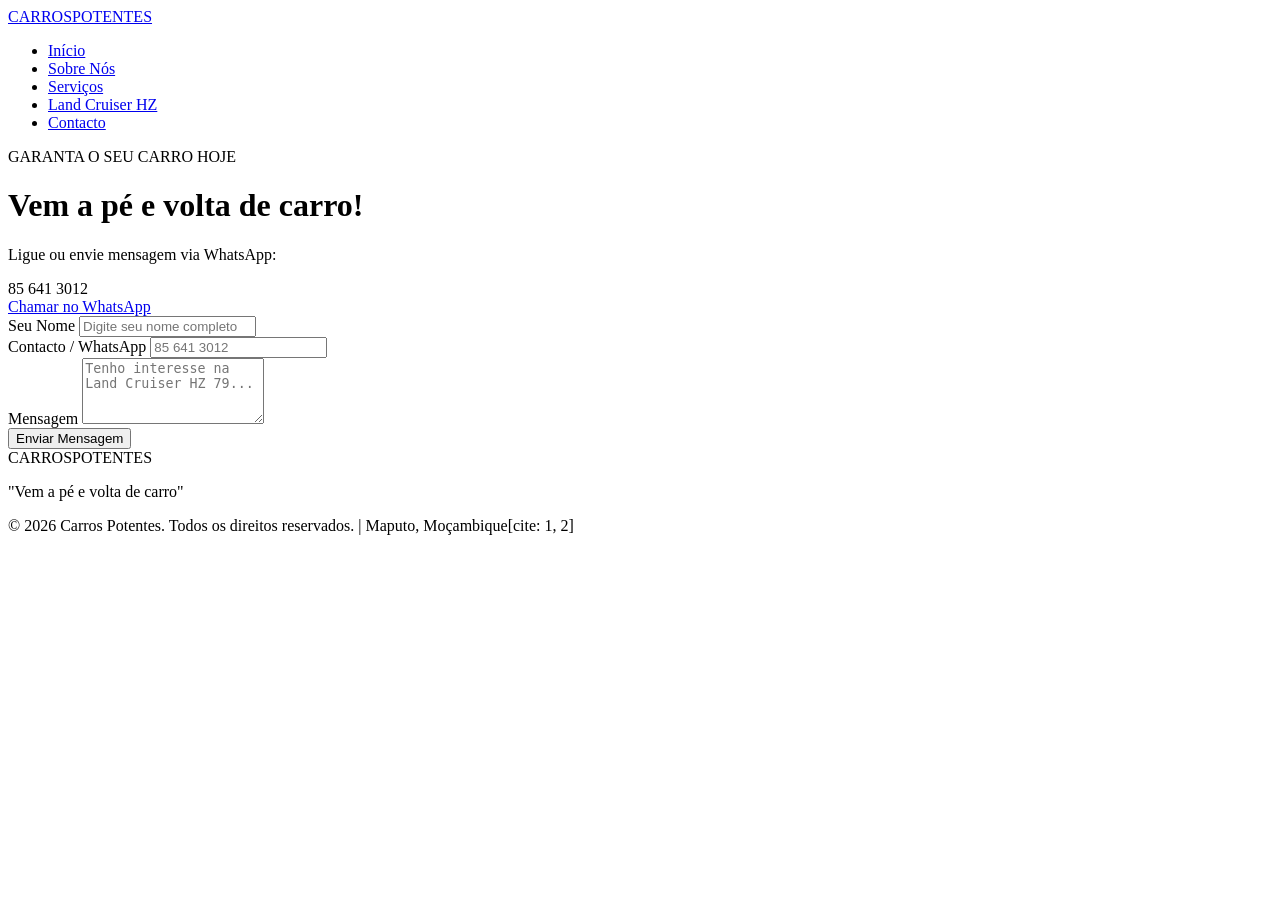
==== contacto.html @ dad96a9a "Add files via upload" ====
<!DOCTYPE html>
<html lang="pt">
<head>
    <meta charset="UTF-8">
    <meta name="viewport" content="width=device-width, initial-scale=1.0">
    <title>Contacto | Carros Potentes</title>
    <link rel="stylesheet" href="/estilos/style.css">
    <link href="https://fonts.googleapis.com/css2?family=Outfit:wght@300;400;600;700;800&display=swap" rel="stylesheet">
</head>
<body>

    <header class="navbar">
        <div class="nav-container">
            <a href="/html/index.html" class="logo">CARROS<span>POTENTES</span></a>
            <nav class="nav-menu">
                <ul>
                    <li><a href="/html/index.html" class="nav-link">Início</a></li>
                    <li><a href="sobre.html" class="nav-link">Sobre Nós</a></li>
                    <li><a href="/html/servicos.html" class="nav-link">Serviços</a></li>
                    <li><a href="/html/estoque.html" class="nav-link">Land Cruiser HZ</a></li>
                    <li><a href="/html/contacto.html" class="nav-link active btn-destaque">Contacto</a></li>
                </ul>
            </nav>
        </div>
    </header>

    <main class="main-content container">
        <div class="glass-panel form-panel">
            <div class="page-header">
                <span class="sub-title">GARANTA O SEU CARRO HOJE</span>
                <h1>Vem a pé e volta de carro!</h1>
            </div>

            <!-- Caixa com Destaque para o seu Contacto -->
            <div class="contact-box">
                <p>Ligue ou envie mensagem via WhatsApp:</p>
                <div class="contact-number">85 641 3012</div>
                <a href="https://wa.me/258856413012" target="_blank" class="btn btn-glow" style="margin-top:10px;">Chamar no WhatsApp</a>
            </div>

            <form class="vip-form">
                <div class="form-grid">
                    <div class="field-group">
                        <label>Seu Nome</label>
                        <input type="text" placeholder="Digite seu nome completo" required>
                    </div>
                    <div class="field-group">
                        <label>Contacto / WhatsApp</label>
                        <input type="tel" placeholder="85 641 3012" required>
                    </div>
                </div>
                <div class="field-group">
                    <label>Mensagem</label>
                    <textarea rows="4" placeholder="Tenho interesse na Land Cruiser HZ 79..."></textarea>
                </div>
                <button type="submit" class="btn btn-glow btn-full">Enviar Mensagem </button>
            </form>
        </div>
    </main>

    <footer class="main-footer">
        <div class="container">
            <div class="footer-logo">CARROS<span>POTENTES</span></div>
            <p class="footer-slogan">"Vem a pé e volta de carro"</p>
            <p>&copy; 2026 Carros Potentes. Todos os direitos reservados. | Maputo, Moçambique[cite: 1, 2]</p>
        </div>
    </footer>

    <script src="script.js"></script>
</body>
</html>
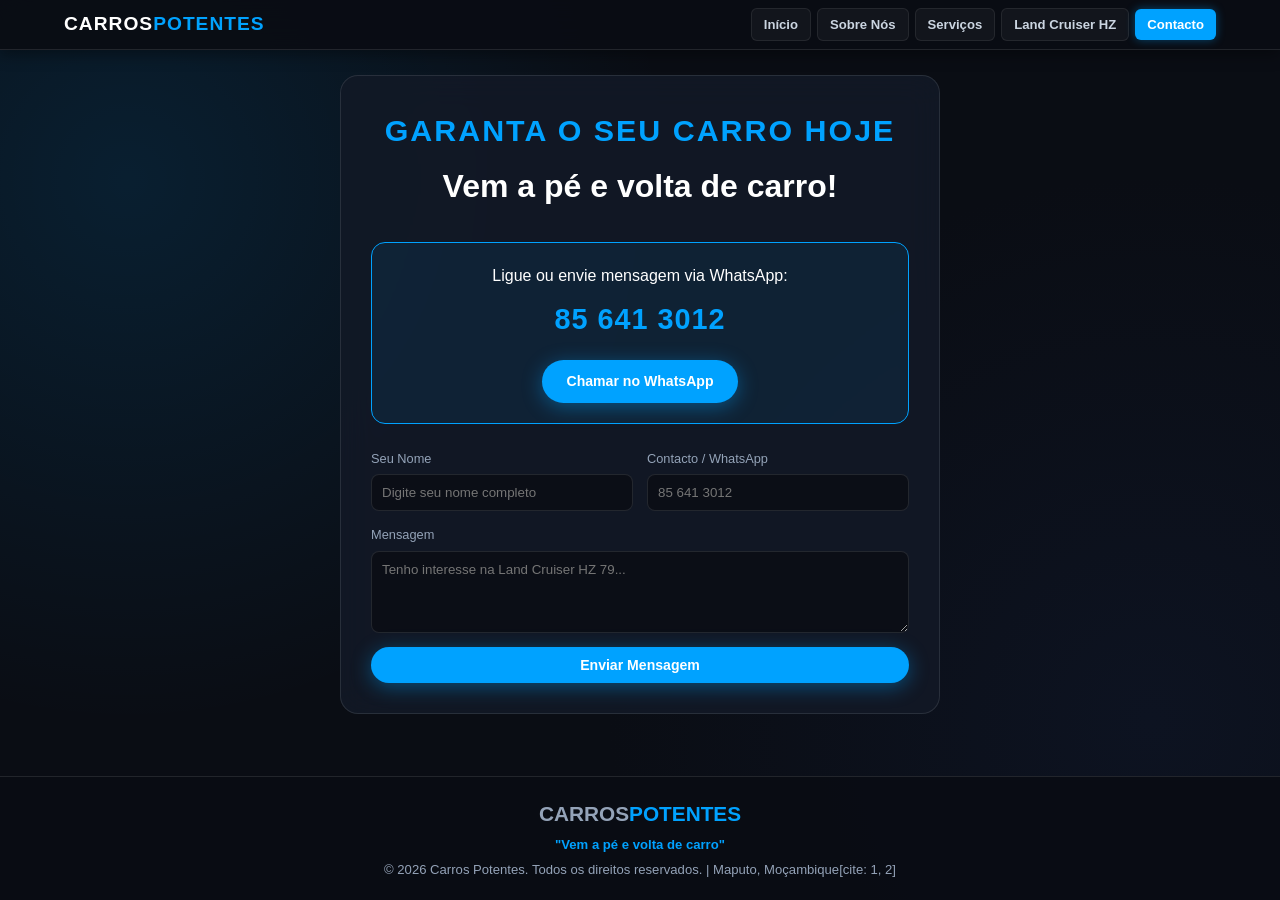
==== commit aac83dd0: "Add files via upload" ====
--- a/contacto.html
+++ b/contacto.html
@@ -4,7 +4,7 @@
     <meta charset="UTF-8">
     <meta name="viewport" content="width=device-width, initial-scale=1.0">
     <title>Contacto | Carros Potentes</title>
-    <link rel="stylesheet" href="/estilos/style.css">
+    <link rel="stylesheet" href="estilos/style.css">
     <link href="https://fonts.googleapis.com/css2?family=Outfit:wght@300;400;600;700;800&display=swap" rel="stylesheet">
 </head>
 <body>
--- a/estilos/style.css
+++ b/estilos/style.css
@@ -0,0 +1,469 @@
+/* RESET E ESTILOS GERAIS */
+* {
+    margin: 0;
+    padding: 0;
+    box-sizing: border-box;
+    font-family: 'Outfit', sans-serif;
+}
+
+:root {
+    --bg-dark: #0a0d14;
+    --card-bg: rgba(18, 25, 38, 0.9);
+    --accent-blue: #00a2ff;
+    --accent-glow: rgba(0, 162, 255, 0.4);
+    --text-white: #ffffff;
+    --text-muted: #94a3b8;
+    --border-glass: rgba(255, 255, 255, 0.1);
+}
+
+body {
+    background-color: var(--bg-dark);
+    background-image: 
+        radial-gradient(circle at 10% 20%, rgba(0, 162, 255, 0.12) 0%, transparent 40%),
+        radial-gradient(circle at 90% 80%, rgba(15, 23, 42, 0.6) 0%, transparent 40%);
+    background-attachment: fixed;
+    color: var(--text-white);
+    line-height: 1.6;
+    display: flex;
+    flex-direction: column;
+    min-height: 100vh;
+}
+
+.container {
+    max-width: 1200px;
+    margin: 0 auto;
+    padding: 0 24px;
+    width: 100%;
+}
+
+.main-content {
+    flex: 1;
+    padding-top: 75px;
+    padding-bottom: 60px;
+}
+
+/* NAVBAR SUPER COMPACTA (ESCONDE AO ROLAR) */
+.navbar {
+    position: fixed;
+    top: 0;
+    left: 0;
+    width: 100%;
+    z-index: 9999;
+    background: rgba(10, 13, 20, 0.96);
+    backdrop-filter: blur(12px);
+    border-bottom: 1px solid var(--border-glass);
+    box-shadow: 0 4px 15px rgba(0, 0, 0, 0.4);
+    transition: transform 0.3s ease-in-out;
+}
+
+.navbar.nav-hidden {
+    transform: translateY(-100%);
+}
+
+.nav-container {
+    max-width: 1200px;
+    margin: 0 auto;
+    padding: 8px 24px;
+    display: flex;
+    justify-content: space-between;
+    align-items: center;
+}
+
+.logo {
+    font-size: 1.2rem;
+    font-weight: 800;
+    color: var(--text-white);
+    text-decoration: none;
+    letter-spacing: 1px;
+}
+
+.logo span {
+    color: var(--accent-blue);
+}
+
+.nav-menu ul {
+    display: flex;
+    list-style: none;
+    gap: 6px;
+    align-items: center;
+}
+
+.nav-link {
+    display: inline-block;
+    color: #cbd5e1;
+    text-decoration: none;
+    font-weight: 600;
+    font-size: 0.82rem;
+    padding: 5px 12px;
+    border-radius: 6px;
+    background: rgba(255, 255, 255, 0.04);
+    border: 1px solid rgba(255, 255, 255, 0.08);
+    transition: all 0.3s ease;
+    cursor: pointer;
+}
+
+.nav-link:hover, .nav-link.active {
+    color: var(--text-white);
+    background: rgba(0, 162, 255, 0.2);
+    border-color: var(--accent-blue);
+    box-shadow: 0 0 10px var(--accent-glow);
+}
+
+.nav-link.btn-destaque {
+    background: var(--accent-blue);
+    color: #fff !important;
+    border: none;
+    box-shadow: 0 0 10px var(--accent-glow);
+}
+
+.nav-link.btn-destaque:hover {
+    box-shadow: 0 0 18px rgba(0, 162, 255, 0.9);
+}
+
+/* HERO HOMEPAGE */
+.hero-section {
+    position: relative;
+    height: 65vh;
+    min-height: 400px;
+    background: url('https://i.pinimg.com/originals/3a/4d/71/3a4d711499d5d163fc00155f9c81e46d.png') no-repeat center center/cover;
+    display: flex;
+    align-items: center;
+    justify-content: center;
+    text-align: center;
+    border-radius: 20px;
+    overflow: hidden;
+    margin-bottom: 40px;
+}
+
+.hero-backdrop {
+    position: absolute;
+    inset: 0;
+    background: linear-gradient(180deg, rgba(10, 13, 20, 0.5) 0%, rgba(10, 13, 20, 0.95) 100%);
+}
+
+.hero-content {
+    position: relative;
+    z-index: 2;
+    max-width: 800px;
+    padding: 20px;
+}
+
+.badge-vip {
+    display: inline-block;
+    padding: 5px 16px;
+    background: rgba(0, 162, 255, 0.15);
+    border: 1px solid var(--accent-blue);
+    color: var(--accent-blue);
+    border-radius: 30px;
+    font-size: 0.75rem;
+    font-weight: 700;
+    letter-spacing: 2px;
+    margin-bottom: 12px;
+}
+
+.hero-title {
+    font-size: 3rem;
+    font-weight: 800;
+    line-height: 1.1;
+}
+
+.hero-slogan {
+    font-size: 1.6rem;
+    color: var(--accent-blue);
+    font-weight: 800;
+    font-style: italic;
+    margin: 12px 0;
+    text-shadow: 0 2px 10px rgba(0, 162, 255, 0.4);
+}
+
+.hero-subtitle {
+    font-size: 1rem;
+    color: var(--text-muted);
+    margin-bottom: 25px;
+}
+
+.hero-actions {
+    display: flex;
+    gap: 14px;
+    justify-content: center;
+}
+
+.btn {
+    padding: 10px 24px;
+    border-radius: 30px;
+    font-weight: 700;
+    text-decoration: none;
+    font-size: 0.88rem;
+    transition: all 0.3s ease;
+    display: inline-block;
+    border: none;
+    cursor: pointer;
+}
+
+.btn-glow {
+    background: var(--accent-blue);
+    color: #fff;
+    box-shadow: 0 4px 20px var(--accent-glow);
+}
+
+.btn-glow:hover {
+    transform: translateY(-2px);
+    box-shadow: 0 8px 30px rgba(0, 162, 255, 0.7);
+}
+
+.btn-glass {
+    background: rgba(255, 255, 255, 0.08);
+    color: #fff;
+    border: 1px solid rgba(255, 255, 255, 0.2);
+    backdrop-filter: blur(10px);
+}
+
+.btn-glass:hover {
+    background: rgba(255, 255, 255, 0.15);
+    transform: translateY(-2px);
+}
+
+.glass-panel {
+    background: var(--card-bg);
+    border: 1px solid var(--border-glass);
+    border-radius: 18px;
+    padding: 30px;
+    backdrop-filter: blur(16px);
+    margin-bottom: 30px;
+}
+
+.page-header {
+    text-align: center;
+    margin-bottom: 30px;
+}
+
+.page-header h1 {
+    font-size: 2rem;
+    font-weight: 800;
+}
+
+/* descricoes do subtitulo */
+.sub-title {
+    color: var(--accent-blue);
+    font-size: 1.9rem;
+    font-weight: 700;
+    letter-spacing: 2px;
+    display: block;
+    margin-bottom: 6px;
+}
+/* servicos giftcards */
+.grid-cards {
+    display: grid;
+    grid-template-columns: repeat(auto-fit, minmax(260px, 1fr));
+    gap: 15px;
+}
+
+.cyber-card {
+    background: var(--card-bg);
+    border: 1px solid var(--border-glass);
+    border-radius: 14px;
+    padding: 22px 18px;
+    transition: all 0.3s;
+}
+
+.cyber-card:hover {
+    transform: translateY(-4px);
+    border-color: var(--accent-blue);
+    box-shadow: 0 8px 25px var(--accent-glow);
+}
+
+.card-icon {
+    font-size: 1.8rem;
+    margin-bottom: 10px;
+}
+
+/* DADOS / TABELA */
+.table-container {
+    overflow-x: auto;
+}
+
+.dashboard-table {
+    width: 100%;
+    border-collapse: collapse;
+}
+
+.dashboard-table th {
+    text-align: left;
+    padding: 12px;
+    color: var(--text-muted);
+    font-size: 0.8rem;
+    text-transform: uppercase;
+    border-bottom: 1px solid var(--border-glass);
+}
+
+.dashboard-table td {
+    padding: 14px 12px;
+    border-bottom: 1px solid var(--border-glass);
+}
+
+.car-name {
+    display: block;
+    font-weight: 700;
+}
+
+.car-sub {
+    font-size: 0.78rem;
+    color: var(--text-muted);
+}
+
+.status-badge.available {
+    background: rgba(16, 185, 129, 0.15);
+    color: #10b981;
+    padding: 4px 10px;
+    border-radius: 10px;
+    font-size: 0.78rem;
+    font-weight: bold;
+}
+
+.dashboard-table .price {
+    font-weight: 800;
+    color: #10b981;
+}
+
+.btn-table {
+    padding: 6px 14px;
+    background: var(--accent-blue);
+    color: #fff;
+    border-radius: 6px;
+    text-decoration: none;
+    font-size: 0.82rem;
+    font-weight: 600;
+    display: inline-block;
+}
+
+/* LAYOUT DE DEMONSTRAÇÃO (VÍDEO E ÁUDIO) */
+.demo-grid {
+    display: grid;
+    grid-template-columns: repeat(auto-fit, minmax(320px, 1fr));
+    gap: 24px;
+}
+
+.demo-card {
+    background: var(--card-bg);
+    border: 1px solid var(--border-glass);
+    border-radius: 16px;
+    padding: 20px;
+    overflow: hidden;
+}
+
+.video-box {
+    position: relative;
+    padding-bottom: 56.25%;
+    height: 0;
+    border-radius: 10px;
+    overflow: hidden;
+    margin-bottom: 15px;
+}
+
+.video-box iframe {
+    position: absolute;
+    inset: 0;
+    width: 100%;
+    height: 100%;
+}
+
+.audio-box {
+    text-align: center;
+    padding: 20px 10px;
+}
+
+.audio-box audio {
+    width: 100%;
+    margin-top: 15px;
+}
+
+/* CONTACTO RÁPIDO */
+.contact-box {
+    text-align: center;
+    background: rgba(0, 162, 255, 0.08);
+    border: 1px solid var(--accent-blue);
+    padding: 20px;
+    border-radius: 14px;
+    margin-bottom: 25px;
+}
+
+.contact-number {
+    font-size: 1.8rem;
+    font-weight: 800;
+    color: var(--accent-blue);
+    margin: 8px 0;
+    letter-spacing: 1px;
+}
+
+/* FORMULÁRIO */
+.form-panel {
+    max-width: 600px;
+    margin: 0 auto;
+}
+
+.form-grid {
+    display: grid;
+    grid-template-columns: 1fr 1fr;
+    gap: 14px;
+}
+
+.field-group {
+    display: flex;
+    flex-direction: column;
+    gap: 5px;
+    margin-bottom: 14px;
+}
+
+.field-group label {
+    font-size: 0.8rem;
+    color: var(--text-muted);
+}
+
+.field-group input, .field-group textarea {
+    background: rgba(10, 13, 20, 0.8);
+    border: 1px solid var(--border-glass);
+    padding: 10px;
+    border-radius: 8px;
+    color: #fff;
+    outline: none;
+}
+
+.field-group input:focus, .field-group textarea:focus {
+    border-color: var(--accent-blue);
+}
+
+.btn-full {
+    width: 100%;
+}
+
+/* RODAPÉ */
+.main-footer {
+    border-top: 1px solid var(--border-glass);
+    padding: 20px 0;
+    text-align: center;
+    color: var(--text-muted);
+    font-size: 0.82rem;
+    background: rgba(10, 13, 20, 0.98);
+}
+
+.footer-logo {
+    font-size: 1.3rem;
+    font-weight: 800;
+}
+
+.footer-logo span {
+    color: var(--accent-blue);
+}
+
+.footer-slogan {
+    color: var(--accent-blue);
+    font-weight: 700;
+    margin: 4px 0;
+}
+
+@media (max-width: 768px) {
+    .nav-menu ul { flex-wrap: wrap; justify-content: center; }
+    .hero-title { font-size: 2.2rem; }
+    .hero-slogan { font-size: 1.2rem; }
+    .form-grid { grid-template-columns: 1fr; }
+}
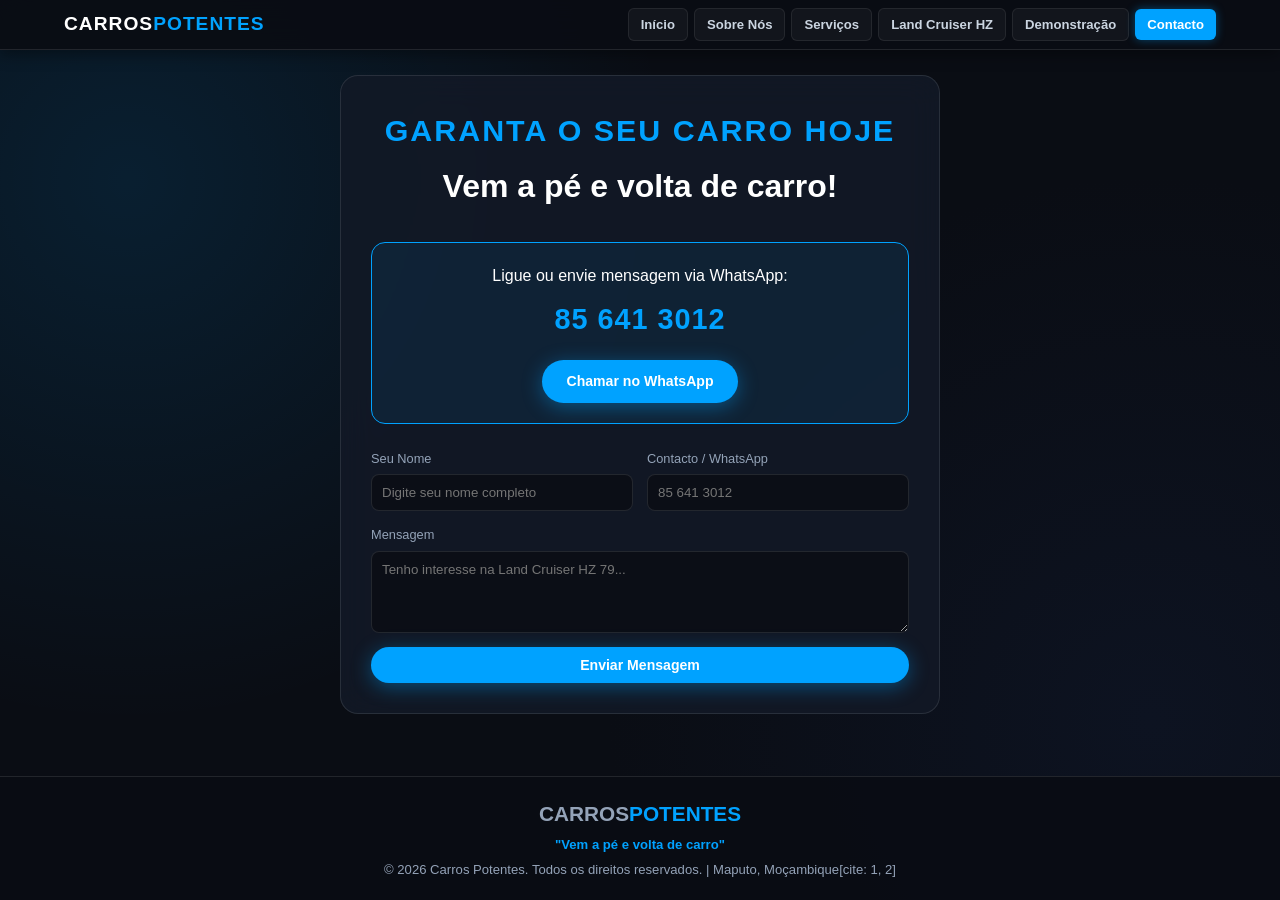
==== commit 4030b180: "Add files via upload" ====
--- a/contacto.html
+++ b/contacto.html
@@ -9,20 +9,21 @@
 </head>
 <body>
 
-    <header class="navbar">
-        <div class="nav-container">
-            <a href="/html/index.html" class="logo">CARROS<span>POTENTES</span></a>
-            <nav class="nav-menu">
-                <ul>
-                    <li><a href="/html/index.html" class="nav-link">Início</a></li>
-                    <li><a href="sobre.html" class="nav-link">Sobre Nós</a></li>
-                    <li><a href="/html/servicos.html" class="nav-link">Serviços</a></li>
-                    <li><a href="/html/estoque.html" class="nav-link">Land Cruiser HZ</a></li>
-                    <li><a href="/html/contacto.html" class="nav-link active btn-destaque">Contacto</a></li>
-                </ul>
-            </nav>
-        </div>
-    </header>
+ <header class="navbar">
+    <div class="nav-container">
+        <a href="index.html" class="logo">CARROS<span>POTENTES</span></a>
+        <nav class="nav-menu">
+            <ul>
+                <li><a href="index.html" class="nav-link">Início</a></li>
+                <li><a href="sobre.html" class="nav-link">Sobre Nós</a></li>
+                <li><a href="servicos.html" class="nav-link">Serviços</a></li>
+                <li><a href="estoque.html" class="nav-link">Land Cruiser HZ</a></li>
+                <li><a href="demonstracao.html" class="nav-link">Demonstração</a></li>
+                <li><a href="contacto.html" class="nav-link btn-destaque">Contacto</a></li>
+            </ul>
+        </nav>
+    </div>
+</header>
 
     <main class="main-content container">
         <div class="glass-panel form-panel">
